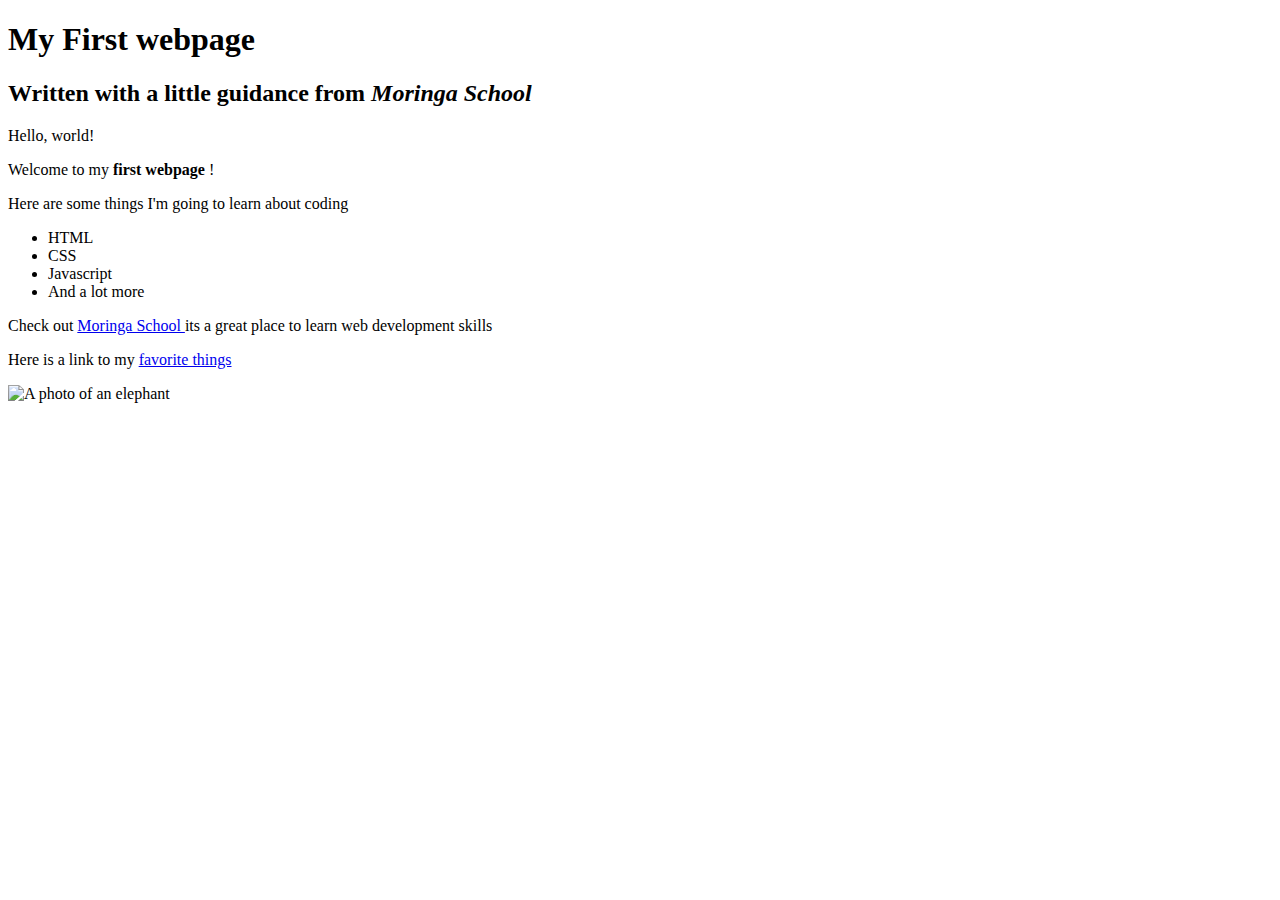
==== index.html @ d7416155 "change name to index.html from my-first-webpage.html" ====
<!DOCTYPE html>
<html>
  <head>
    <title>My first webpage</title>
    <link href="css/style.css" rel="stylesheet" type="text/css">
  </head>
<body>
  <h1> My First webpage</h1>
  <h2>Written with a little guidance from <em>Moringa School</em></h2>
  <p>Hello, world!</p>
  <p>Welcome to my <strong>first webpage</strong> !</p>
  <p>Here are some things I'm going to learn about coding</p>
  <ul>
    <li>HTML</li>
    <li>CSS</li>
    <li>Javascript</li>
    <li>And a lot more</li>
  </ul>
  </body>
  <p>Check out <a href="http://moringaschool.com/"> Moringa School
  </a> its a great place to learn web development skills
  </p>
  <p>Here is a link to my <a href="my-favorite-things.html">favorite
    things</a></p>
    <img src="images/elephant.jpg" alt="A photo of an elephant">
</html>
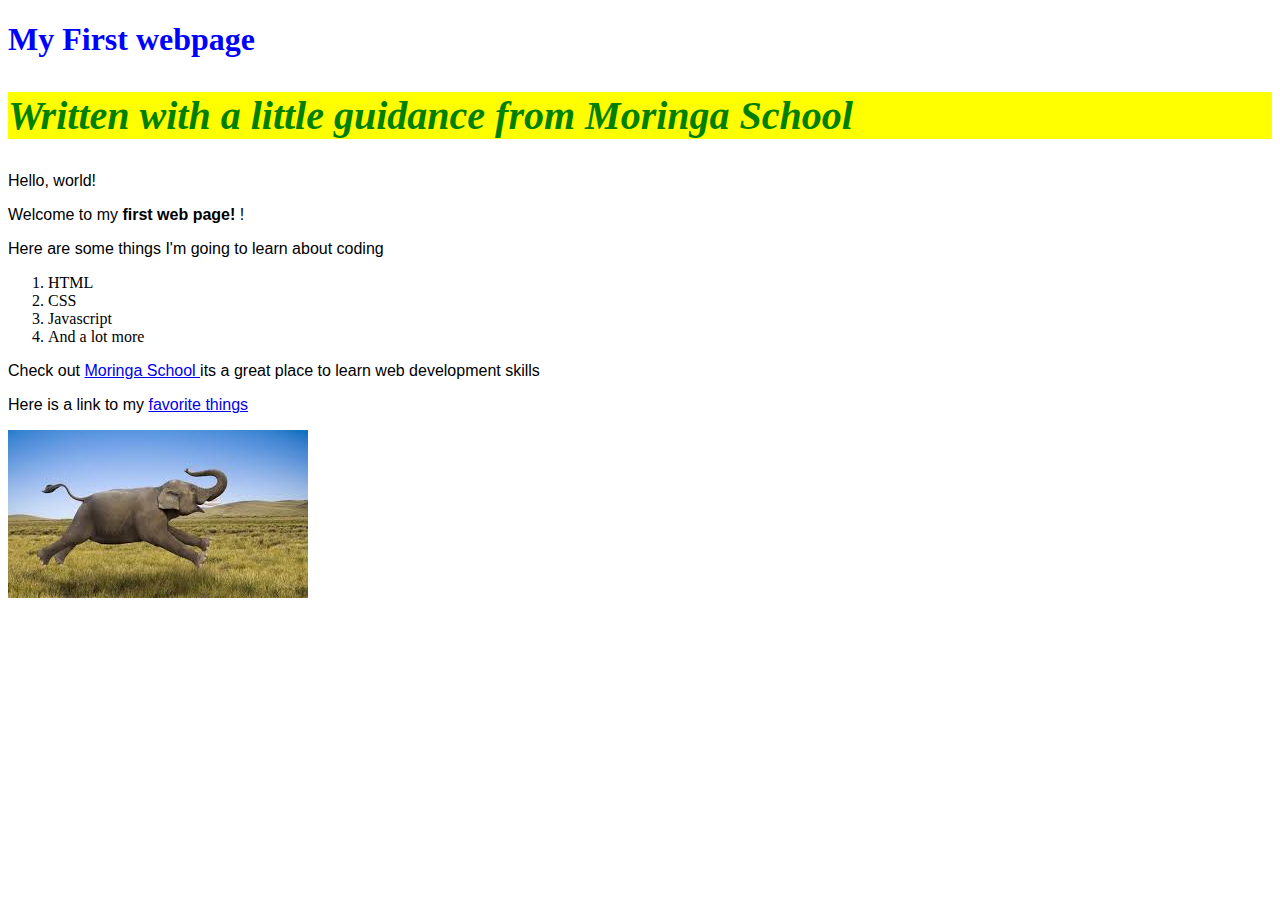
==== commit c4d3d2bc: "align h1 and h2 left" ====
--- a/index.html
+++ b/index.html
@@ -8,14 +8,14 @@
   <h1> My First webpage</h1>
   <h2>Written with a little guidance from <em>Moringa School</em></h2>
   <p>Hello, world!</p>
-  <p>Welcome to my <strong>first webpage</strong> !</p>
+  <p>Welcome to my <strong>first web page!</strong> !</p>
   <p>Here are some things I'm going to learn about coding</p>
-  <ul>
+  <ol>
     <li>HTML</li>
     <li>CSS</li>
     <li>Javascript</li>
     <li>And a lot more</li>
-  </ul>
+  </ol>
   </body>
   <p>Check out <a href="http://moringaschool.com/"> Moringa School
   </a> its a great place to learn web development skills
--- a/css/style.css
+++ b/css/style.css
@@ -0,0 +1,18 @@
+
+h1{color: blue;
+  text-align: left;
+  font-family: serif;
+}
+h2{
+  color: green;
+  font-style: italic;
+  text-align: left;
+  background-color: yellow;
+  font-size: 40px;
+}
+p{
+  font-family: sans-serif;
+}
+ul{
+  line-height: 40px;
+}
